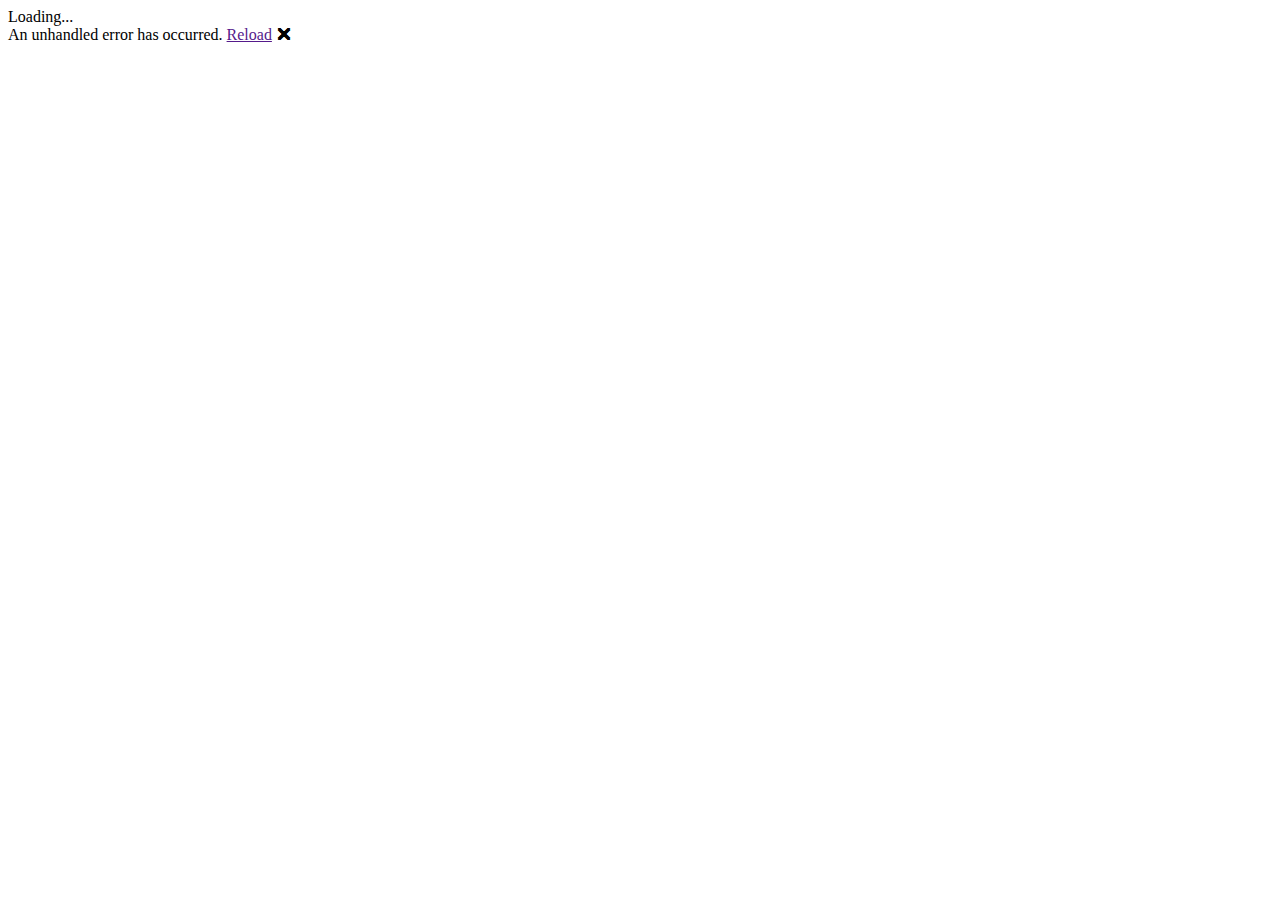
==== Games/wwwroot/index.html @ b355b955 "Add project files." ====
<!DOCTYPE html>
<html lang="en">

<head>
    <meta charset="utf-8" />
    <meta name="viewport" content="width=device-width, initial-scale=1.0, maximum-scale=1.0, user-scalable=no" />
    <title>Games</title>
    <base href="/" />
    <link href="css/bootstrap/bootstrap.min.css" rel="stylesheet" />
    <link href="css/app.css" rel="stylesheet" />
    <link href="Games.styles.css" rel="stylesheet" />
    <link href="manifest.json" rel="manifest" />
    <link rel="apple-touch-icon" sizes="512x512" href="icon-512.png" />
    <link rel="apple-touch-icon" sizes="192x192" href="icon-192.png" />
</head>

<body>
    <div id="app">Loading...</div>

    <div id="blazor-error-ui">
        An unhandled error has occurred.
        <a href="" class="reload">Reload</a>
        <a class="dismiss">🗙</a>
    </div>
    <script src="_framework/blazor.webassembly.js"></script>
    <script>navigator.serviceWorker.register('service-worker.js');</script>
</body>

</html>
---- Games/wwwroot/css/app.css ----
﻿@import url('open-iconic/font/css/open-iconic-bootstrap.min.css');

html, body {
    font-family: 'Helvetica Neue', Helvetica, Arial, sans-serif;
}

h1:focus {
    outline: none;
}

a, .btn-link {
    color: #0071c1;
}

.btn-primary {
    color: #fff;
    background-color: #1b6ec2;
    border-color: #1861ac;
}

.content {
    padding-top: 1.1rem;
}

.valid.modified:not([type=checkbox]) {
    outline: 1px solid #26b050;
}

.invalid {
    outline: 1px solid red;
}

.validation-message {
    color: red;
}

#blazor-error-ui {
    background: lightyellow;
    bottom: 0;
    box-shadow: 0 -1px 2px rgba(0, 0, 0, 0.2);
    display: none;
    left: 0;
    padding: 0.6rem 1.25rem 0.7rem 1.25rem;
    position: fixed;
    width: 100%;
    z-index: 1000;
}

    #blazor-error-ui .dismiss {
        cursor: pointer;
        position: absolute;
        right: 0.75rem;
        top: 0.5rem;
    }

.blazor-error-boundary {
    background: url([data-uri]) no-repeat 1rem/1.8rem, #b32121;
    padding: 1rem 1rem 1rem 3.7rem;
    color: white;
}

    .blazor-error-boundary::after {
        content: "An error has occurred."
    }
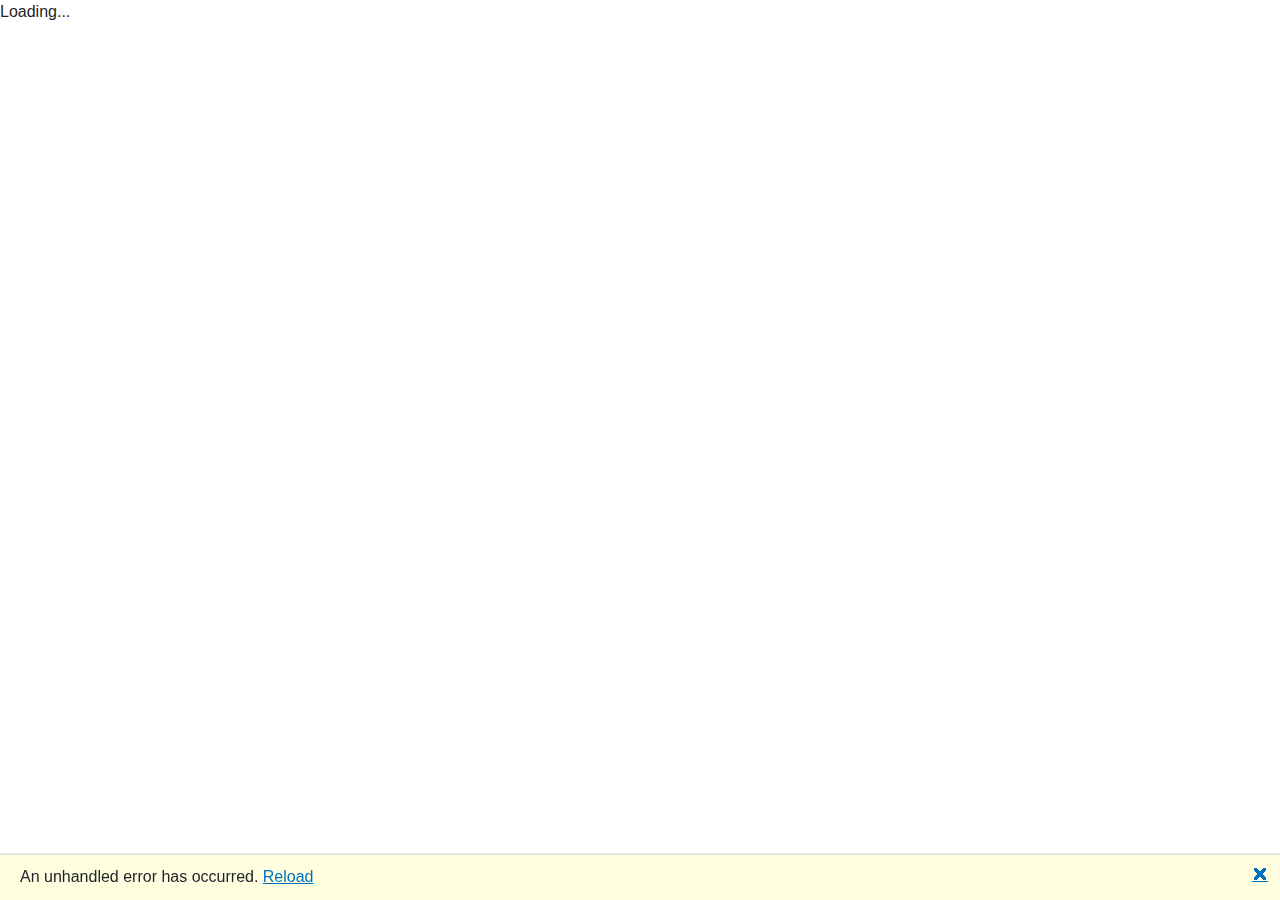
==== commit da7fb9c5: "adding word guess" ====
--- a/Games/wwwroot/index.html
+++ b/Games/wwwroot/index.html
@@ -12,6 +12,7 @@
     <link href="manifest.json" rel="manifest" />
     <link rel="apple-touch-icon" sizes="512x512" href="icon-512.png" />
     <link rel="apple-touch-icon" sizes="192x192" href="icon-192.png" />
+    <script src="focus.js"></script>
 </head>
 
 <body>
